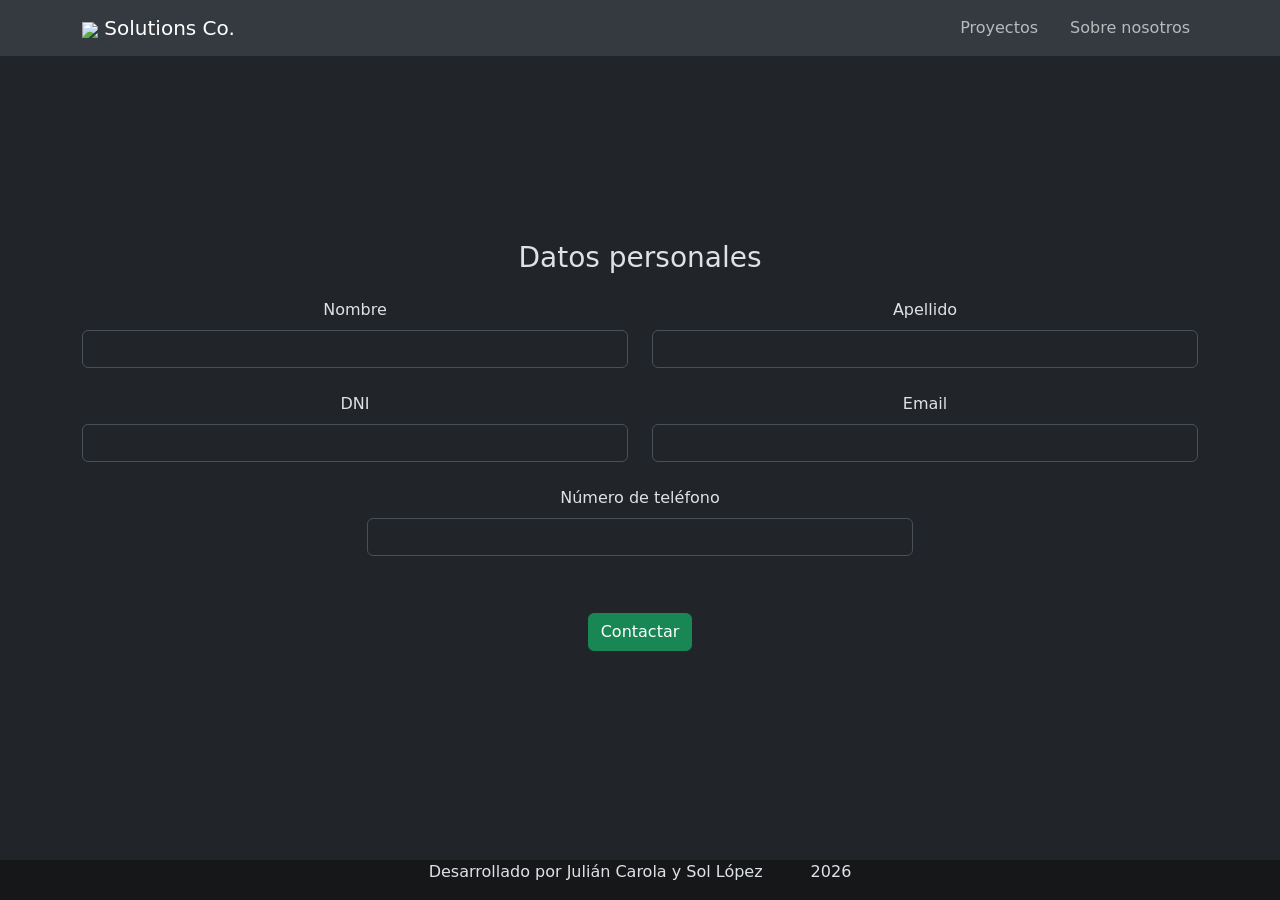
==== contacto.html @ 411ca198 "Äñadir página contacto, proyectos y sobre nosotros." ====
<!DOCTYPE html>
<html lang="es" data-bs-theme="dark">
<head>
    <meta charset="UTF-8">
    <meta name="viewport" content="width=device-width, initial-scale=1.0">
    <title>Página principal</title>
    <meta name="description" content="Esta página muestra una presentación básica de los servicios que pueden ofrecer Solutions Co..">
    <meta name="keywords" content="servicios, servicios web, web">
    <link href="https://cdn.jsdelivr.net/npm/bootstrap@5.3.8/dist/css/bootstrap.min.css" rel="stylesheet" integrity="sha384-sRIl4kxILFvY47J16cr9ZwB07vP4J8+LH7qKQnuqkuIAvNWLzeN8tE5YBujZqJLB" crossorigin="anonymous">
</head>
<body class="d-flex flex-column min-vh-100">
    <!-- Este video está bueno para ver lo de flexbox
        https://www.youtube.com/watch?v=fYq5PXgSsbE&t=1s -->

    <header>
        <!-- https://getbootstrap.com/docs/5.3/components/navbar/ -->
        <nav class="navbar navbar-expand-md bg-body-secondary">
            <div class="container">
                <a class="navbar-brand" href="index.html">
                    <img src="../TP1ProgramacionWeb/assets/img/perritoCallcenter.jpg">
                    Solutions Co.
                </a>
                <!-- Esto fijate que permite colapsar las opciones de nav cuando se hace chiquita la pantalla -->
                <button class="navbar-toggler" type="button" data-bs-toggle="collapse" data-bs-target="#navbarSupportedContent" aria-controls="navbarSupportedContent" aria-expanded="false" aria-label="Toggle navigation">
                    <span class="navbar-toggler-icon"></span>
                </button>
                <div class="collapse navbar-collapse" id="navbarSupportedContent">
                    <ul class="navbar-nav ms-auto gap-3 ">
                        <li class="nav-item">
                            <a href="proyectos.html" class="nav-link">Proyectos</a>
                        </li>
                        <li class="nav-item">
                            <a href="sobrenosotros.html" class="nav-link">Sobre nosotros</a>
                        </li>
                    </ul>
                </div>
            </div>
        </nav>
    </header>

    <main class="flex-fill d-flex" >
         <div class="container d-flex flex-column justify-content-center align-items-center flex-fill"> 
            <h3 class="m-4">Datos personales</h3>
            <div class="row">
                <div class="col-6 mb-4 text-center">
                    <label for="nombre" class="form-label">Nombre</label>
                    <input type="text" class="form-control guardar" id="nombre">
                </div>
                <div class="col-6 mb-4 text-center">
                    <label for="apellido" class="form-label">Apellido</label>
                    <input type="text" class="form-control guardar" id="apellido">
                </div>                        
                <div class="col-6 mb-4 text-center">
                    <label for="dni" class="form-label">DNI</label>
                    <input type="number" class="form-control guardar" id="dni">
                </div>                        
                <div class="col-6 mb-4 text-center">
                    <label for="email" class="form-label">Email</label>
                    <input type="email" class="form-control guardar" id="email">
                </div>
                <div class="col-6 mb-4 text-center offset-3">
                    <label for="telefono" class="form-label">Número de teléfono</label>
                    <input type="tel" class="form-control guardar" id="telefono">
                </div>                                       
            </div>
            <hr>
            <button type="button" class="btn btn-success mb-5" id="botonSubmit">Contactar</button>            
        </div>
    </main>        
    
    <footer>
        <div class="container-fluid justify-content-center gap-5 d-flex bg-secondary-subtle">
            <p>Desarrollado por Julián Carola y Sol López</p>
            <p>2026</p>
        </div>
    </footer>
    
    <script src="https://cdn.jsdelivr.net/npm/bootstrap@5.3.8/dist/js/bootstrap.bundle.min.js" integrity="sha384-FKyoEForCGlyvwx9Hj09JcYn3nv7wiPVlz7YYwJrWVcXK/BmnVDxM+D2scQbITxI" crossorigin="anonymous"></script>    
    <script src="assets/js/appContacto.js"></script>
</body>
</html>
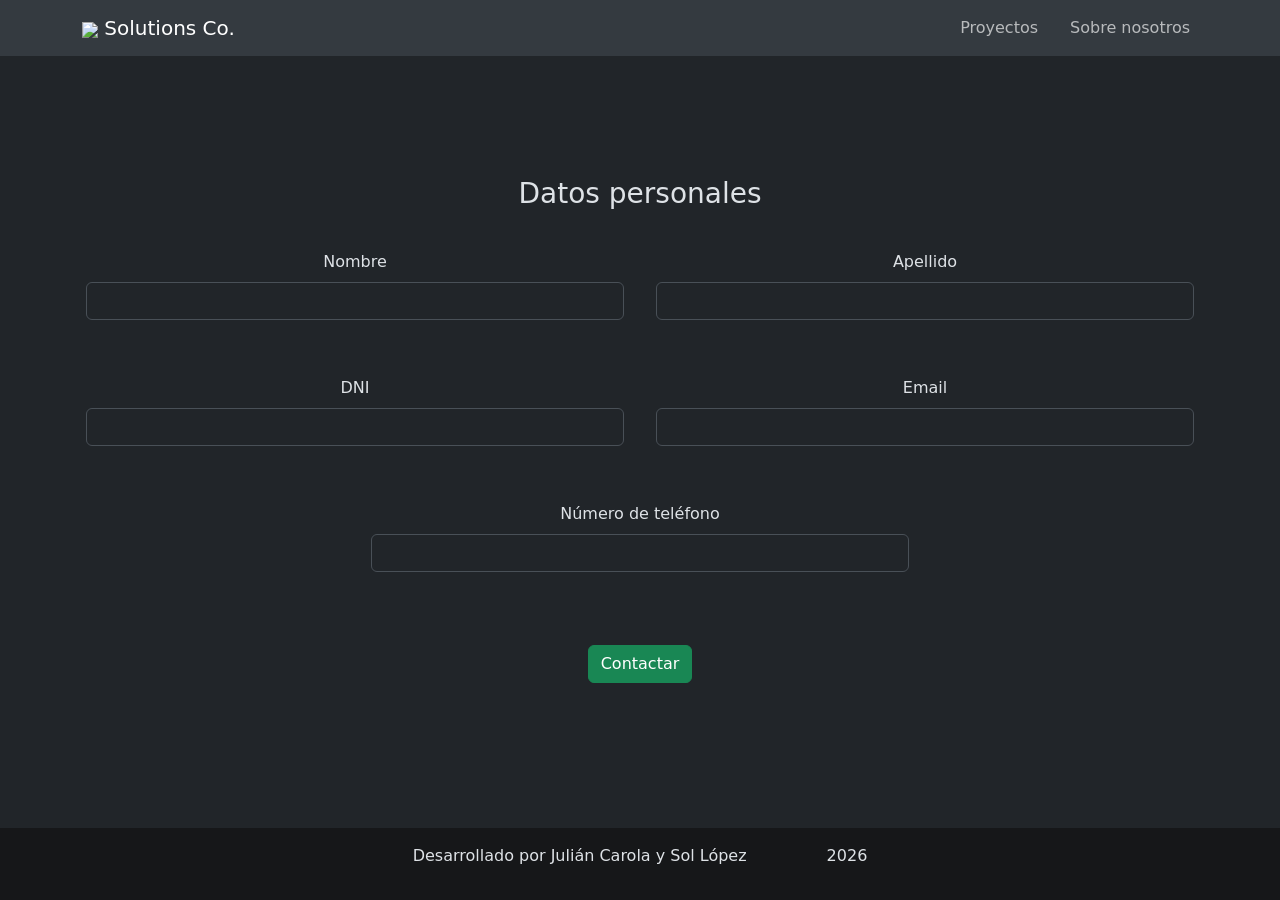
==== commit 5e9f86b5: "metadatos actualizados y algunos detalles" ====
--- a/contacto.html
+++ b/contacto.html
@@ -3,10 +3,20 @@
 <head>
     <meta charset="UTF-8">
     <meta name="viewport" content="width=device-width, initial-scale=1.0">
-    <title>Página principal</title>
-    <meta name="description" content="Esta página muestra una presentación básica de los servicios que pueden ofrecer Solutions Co..">
-    <meta name="keywords" content="servicios, servicios web, web">
+    <title>Contacto | Solutions Co.</title>
+
+    <meta name="description" content="Solutions Co. es un equipo de desarrollo de software especializado en soluciones web y aplicaciones conectadas a bases de datos.">
+    <meta name="keywords" content="desarrollo web, software, backend, frontend, aplicaciones, bases de datos">
+    <meta name="author" content="Julián Carola y María Sol López">
+
+    <meta property="og:title" content="Solutions Co. | Desarrollo de Software">
+    <meta property="og:description" content="Equipo de desarrollo de software enfocado en soluciones modernas y eficientes.">
+    <meta property="og:image" content="assets/img/LogoGrande.png">
+    <meta property="og:type" content="website">
+
+    
     <link href="https://cdn.jsdelivr.net/npm/bootstrap@5.3.8/dist/css/bootstrap.min.css" rel="stylesheet" integrity="sha384-sRIl4kxILFvY47J16cr9ZwB07vP4J8+LH7qKQnuqkuIAvNWLzeN8tE5YBujZqJLB" crossorigin="anonymous">
+    <link rel="stylesheet" href="assets/css/styles.css">
 </head>
 <body class="d-flex flex-column min-vh-100">
     <!-- Este video está bueno para ver lo de flexbox
@@ -70,8 +80,8 @@
     
     <footer>
         <div class="container-fluid justify-content-center gap-5 d-flex bg-secondary-subtle">
-            <p>Desarrollado por Julián Carola y Sol López</p>
-            <p>2026</p>
+            <p class="footer">Desarrollado por Julián Carola y Sol López</p>
+            <p class="footer">2026</p>
         </div>
     </footer>
     
--- a/assets/css/styles.css
+++ b/assets/css/styles.css
@@ -0,0 +1,10 @@
+.footer {
+    padding: 1rem;
+}
+.col-6.text-center {
+    padding: 1rem;
+}
+.h5{
+    font-weight: normal;
+    margin-bottom: 2rem;
+}
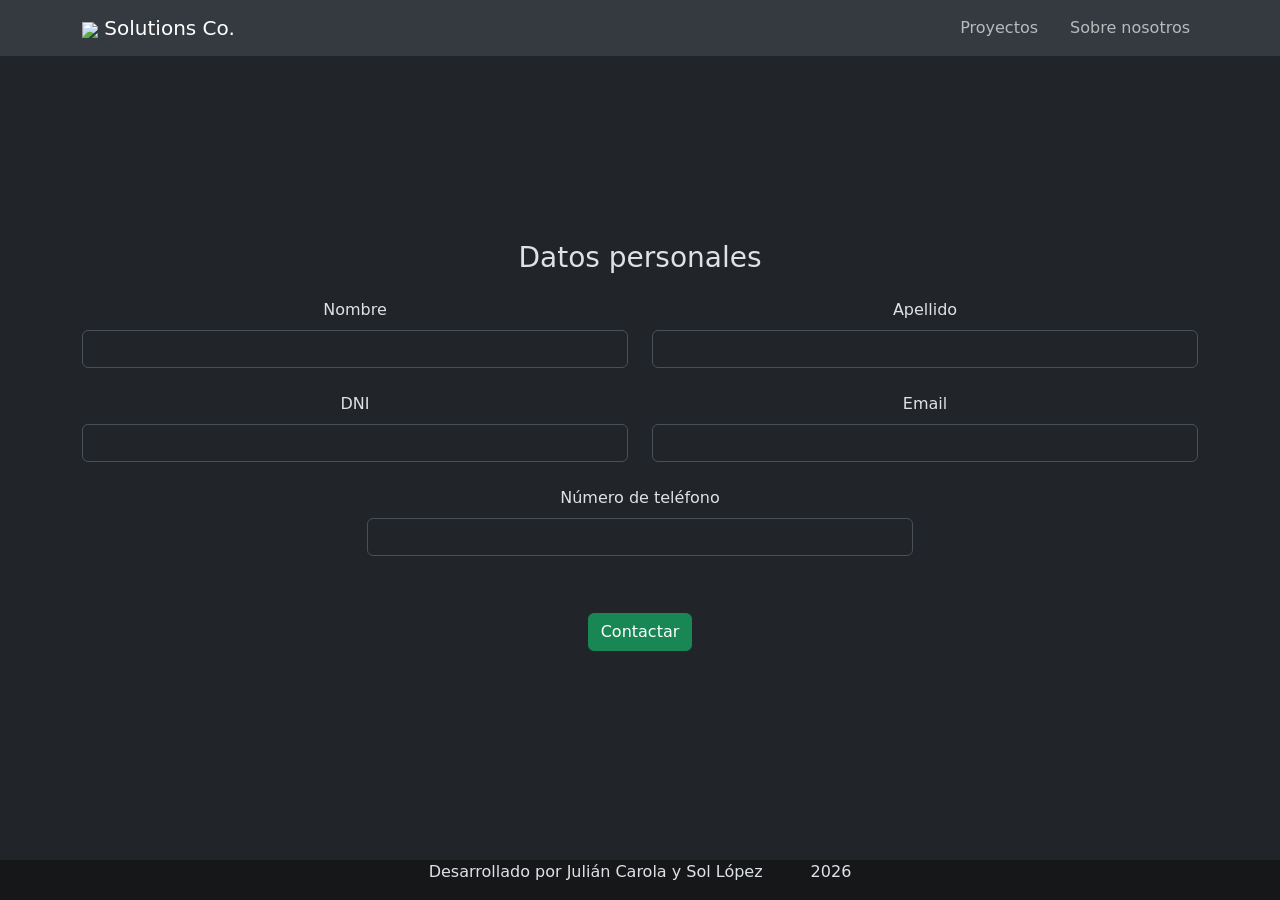
==== commit 41fbaa95: "Merge branch 'main' into VersionNueva" ====
--- a/contacto.html
+++ b/contacto.html
@@ -3,20 +3,10 @@
 <head>
     <meta charset="UTF-8">
     <meta name="viewport" content="width=device-width, initial-scale=1.0">
-    <title>Contacto | Solutions Co.</title>
-
-    <meta name="description" content="Solutions Co. es un equipo de desarrollo de software especializado en soluciones web y aplicaciones conectadas a bases de datos.">
-    <meta name="keywords" content="desarrollo web, software, backend, frontend, aplicaciones, bases de datos">
-    <meta name="author" content="Julián Carola y María Sol López">
-
-    <meta property="og:title" content="Solutions Co. | Desarrollo de Software">
-    <meta property="og:description" content="Equipo de desarrollo de software enfocado en soluciones modernas y eficientes.">
-    <meta property="og:image" content="assets/img/LogoGrande.png">
-    <meta property="og:type" content="website">
-
-    
+    <title>Página principal</title>
+    <meta name="description" content="Esta página muestra una presentación básica de los servicios que pueden ofrecer Solutions Co..">
+    <meta name="keywords" content="servicios, servicios web, web">
     <link href="https://cdn.jsdelivr.net/npm/bootstrap@5.3.8/dist/css/bootstrap.min.css" rel="stylesheet" integrity="sha384-sRIl4kxILFvY47J16cr9ZwB07vP4J8+LH7qKQnuqkuIAvNWLzeN8tE5YBujZqJLB" crossorigin="anonymous">
-    <link rel="stylesheet" href="assets/css/styles.css">
 </head>
 <body class="d-flex flex-column min-vh-100">
     <!-- Este video está bueno para ver lo de flexbox
@@ -80,8 +70,8 @@
     
     <footer>
         <div class="container-fluid justify-content-center gap-5 d-flex bg-secondary-subtle">
-            <p class="footer">Desarrollado por Julián Carola y Sol López</p>
-            <p class="footer">2026</p>
+            <p>Desarrollado por Julián Carola y Sol López</p>
+            <p>2026</p>
         </div>
     </footer>
     
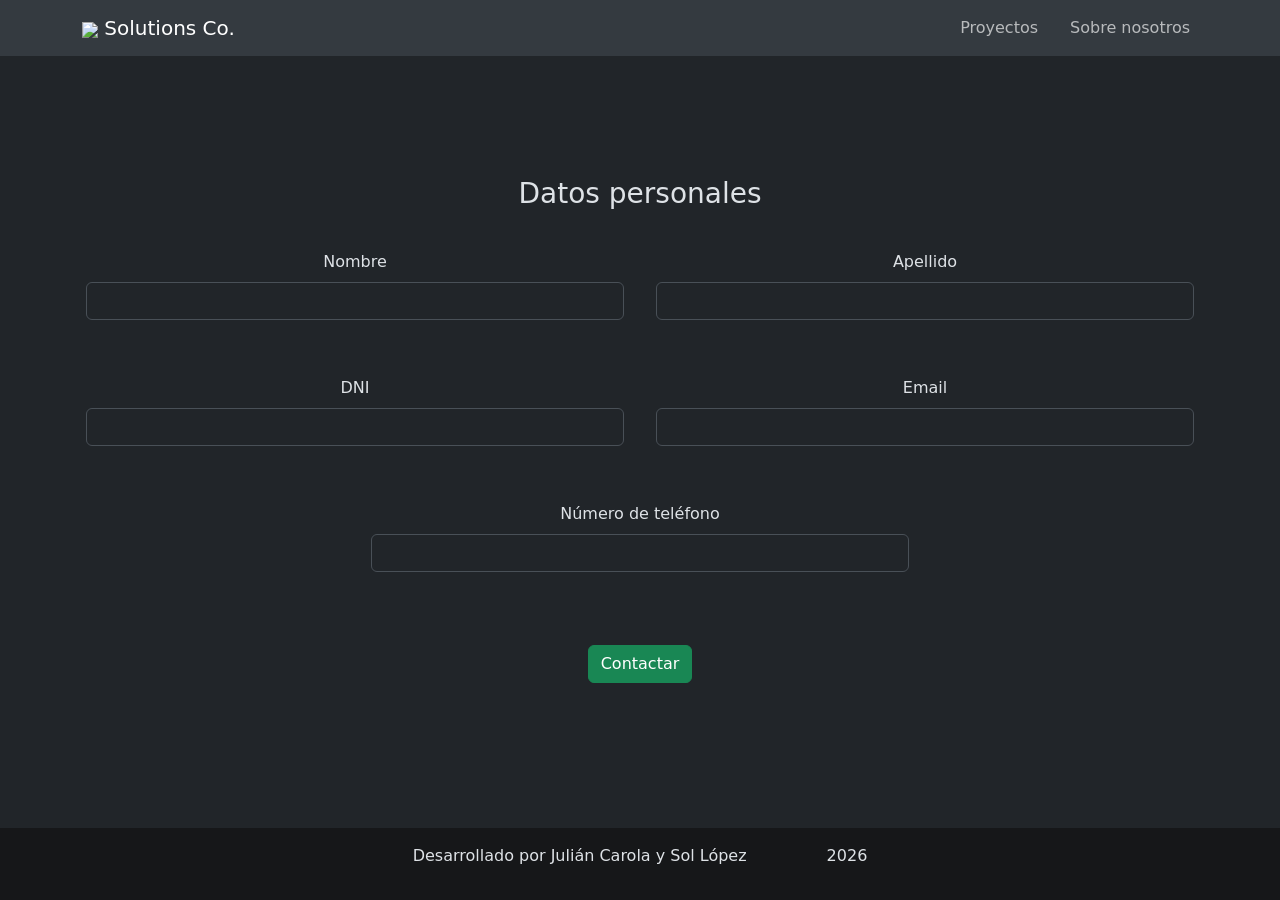
==== commit eca2c7a1: "Merge pull request #5 from lopezsolcode/main intento numero 2" ====
--- a/contacto.html
+++ b/contacto.html
@@ -3,10 +3,20 @@
 <head>
     <meta charset="UTF-8">
     <meta name="viewport" content="width=device-width, initial-scale=1.0">
-    <title>Página principal</title>
-    <meta name="description" content="Esta página muestra una presentación básica de los servicios que pueden ofrecer Solutions Co..">
-    <meta name="keywords" content="servicios, servicios web, web">
+    <title>Contacto | Solutions Co.</title>
+
+    <meta name="description" content="Solutions Co. es un equipo de desarrollo de software especializado en soluciones web y aplicaciones conectadas a bases de datos.">
+    <meta name="keywords" content="desarrollo web, software, backend, frontend, aplicaciones, bases de datos">
+    <meta name="author" content="Julián Carola y María Sol López">
+
+    <meta property="og:title" content="Solutions Co. | Desarrollo de Software">
+    <meta property="og:description" content="Equipo de desarrollo de software enfocado en soluciones modernas y eficientes.">
+    <meta property="og:image" content="assets/img/LogoGrande.png">
+    <meta property="og:type" content="website">
+
+    
     <link href="https://cdn.jsdelivr.net/npm/bootstrap@5.3.8/dist/css/bootstrap.min.css" rel="stylesheet" integrity="sha384-sRIl4kxILFvY47J16cr9ZwB07vP4J8+LH7qKQnuqkuIAvNWLzeN8tE5YBujZqJLB" crossorigin="anonymous">
+    <link rel="stylesheet" href="assets/css/styles.css">
 </head>
 <body class="d-flex flex-column min-vh-100">
     <!-- Este video está bueno para ver lo de flexbox
@@ -70,8 +80,8 @@
     
     <footer>
         <div class="container-fluid justify-content-center gap-5 d-flex bg-secondary-subtle">
-            <p>Desarrollado por Julián Carola y Sol López</p>
-            <p>2026</p>
+            <p class="footer">Desarrollado por Julián Carola y Sol López</p>
+            <p class="footer">2026</p>
         </div>
     </footer>
     
--- a/assets/css/styles.css
+++ b/assets/css/styles.css
@@ -0,0 +1,10 @@
+.footer {
+    padding: 1rem;
+}
+.col-6.text-center {
+    padding: 1rem;
+}
+.h5{
+    font-weight: normal;
+    margin-bottom: 2rem;
+}
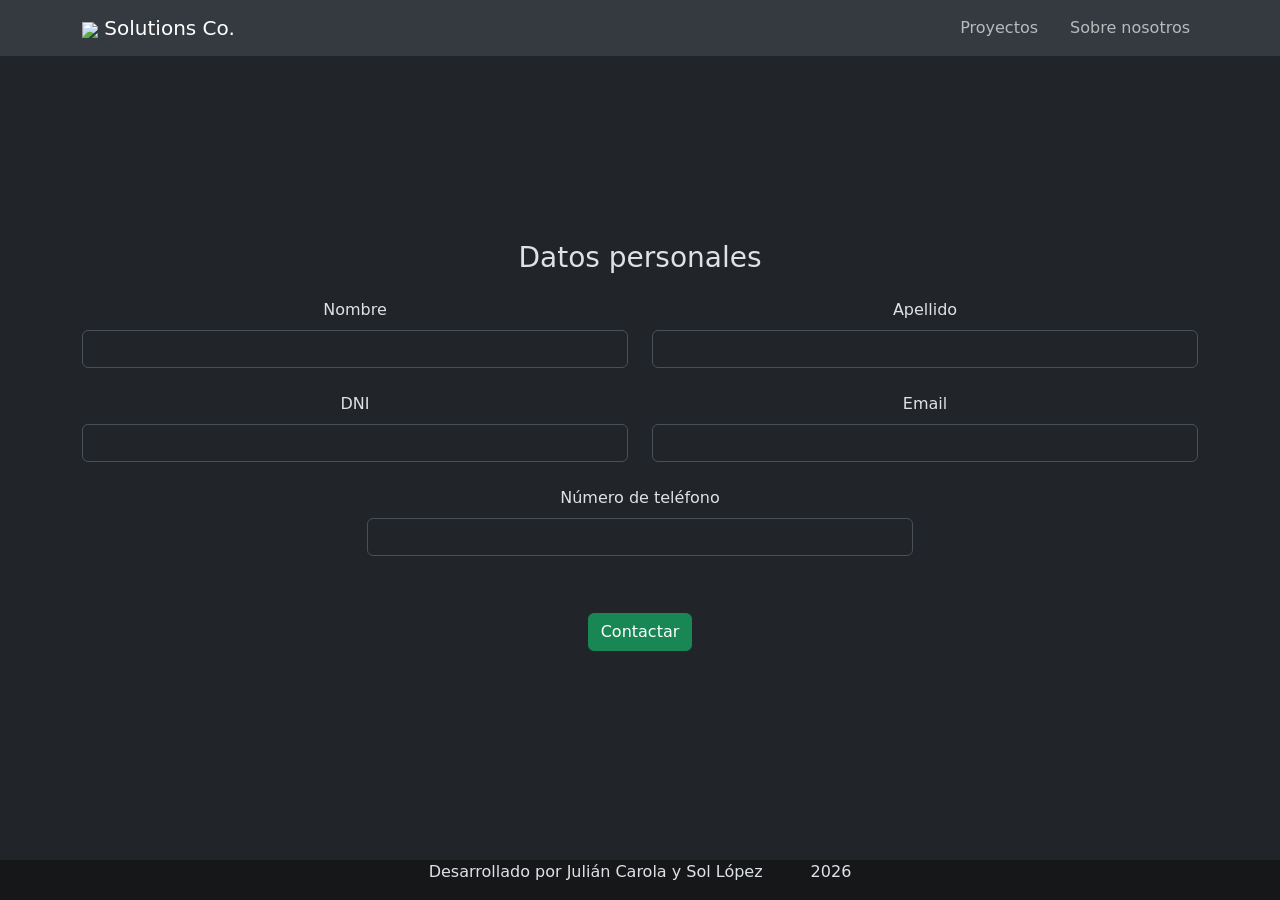
==== commit 3543531b: "Forzar contenido de revert-3-VersionNueva sobre main" ====
--- a/contacto.html
+++ b/contacto.html
@@ -3,20 +3,10 @@
 <head>
     <meta charset="UTF-8">
     <meta name="viewport" content="width=device-width, initial-scale=1.0">
-    <title>Contacto | Solutions Co.</title>
-
-    <meta name="description" content="Solutions Co. es un equipo de desarrollo de software especializado en soluciones web y aplicaciones conectadas a bases de datos.">
-    <meta name="keywords" content="desarrollo web, software, backend, frontend, aplicaciones, bases de datos">
-    <meta name="author" content="Julián Carola y María Sol López">
-
-    <meta property="og:title" content="Solutions Co. | Desarrollo de Software">
-    <meta property="og:description" content="Equipo de desarrollo de software enfocado en soluciones modernas y eficientes.">
-    <meta property="og:image" content="assets/img/LogoGrande.png">
-    <meta property="og:type" content="website">
-
-    
+    <title>Página principal</title>
+    <meta name="description" content="Esta página muestra una presentación básica de los servicios que pueden ofrecer Solutions Co..">
+    <meta name="keywords" content="servicios, servicios web, web">
     <link href="https://cdn.jsdelivr.net/npm/bootstrap@5.3.8/dist/css/bootstrap.min.css" rel="stylesheet" integrity="sha384-sRIl4kxILFvY47J16cr9ZwB07vP4J8+LH7qKQnuqkuIAvNWLzeN8tE5YBujZqJLB" crossorigin="anonymous">
-    <link rel="stylesheet" href="assets/css/styles.css">
 </head>
 <body class="d-flex flex-column min-vh-100">
     <!-- Este video está bueno para ver lo de flexbox
@@ -80,8 +70,8 @@
     
     <footer>
         <div class="container-fluid justify-content-center gap-5 d-flex bg-secondary-subtle">
-            <p class="footer">Desarrollado por Julián Carola y Sol López</p>
-            <p class="footer">2026</p>
+            <p>Desarrollado por Julián Carola y Sol López</p>
+            <p>2026</p>
         </div>
     </footer>
     
